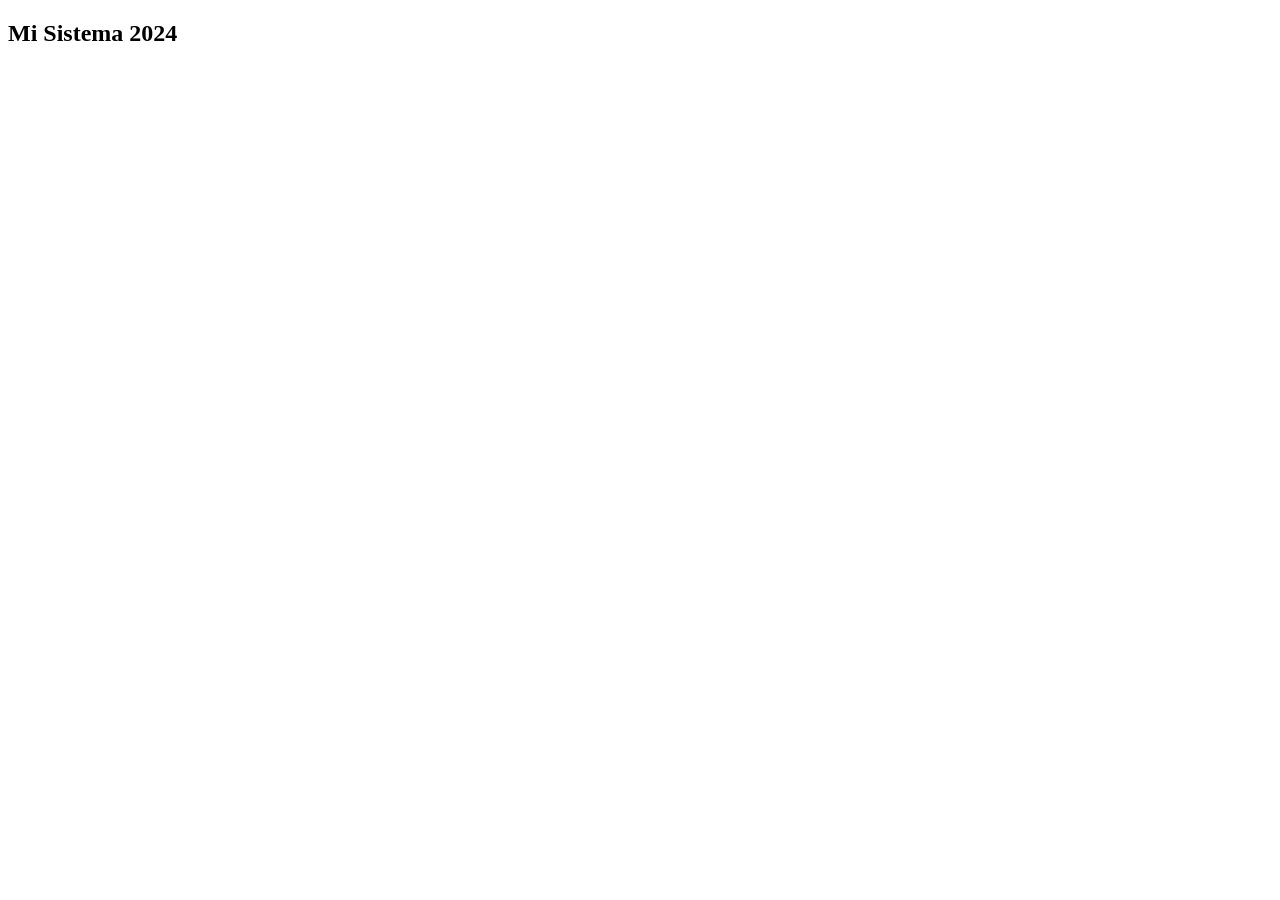
==== dashboard.html @ b525ea99 "Cambio titulo en rama" ====
<!DOCTYPE html>
<html lang="en">
<head>
    <meta charset="UTF-8">
    <meta name="viewport" content="width=device-width, initial-scale=1.0">
    <title>Document</title>
</head>
<body>
    <h2>Mi Sistema 2024</h2>
</body>
</html>
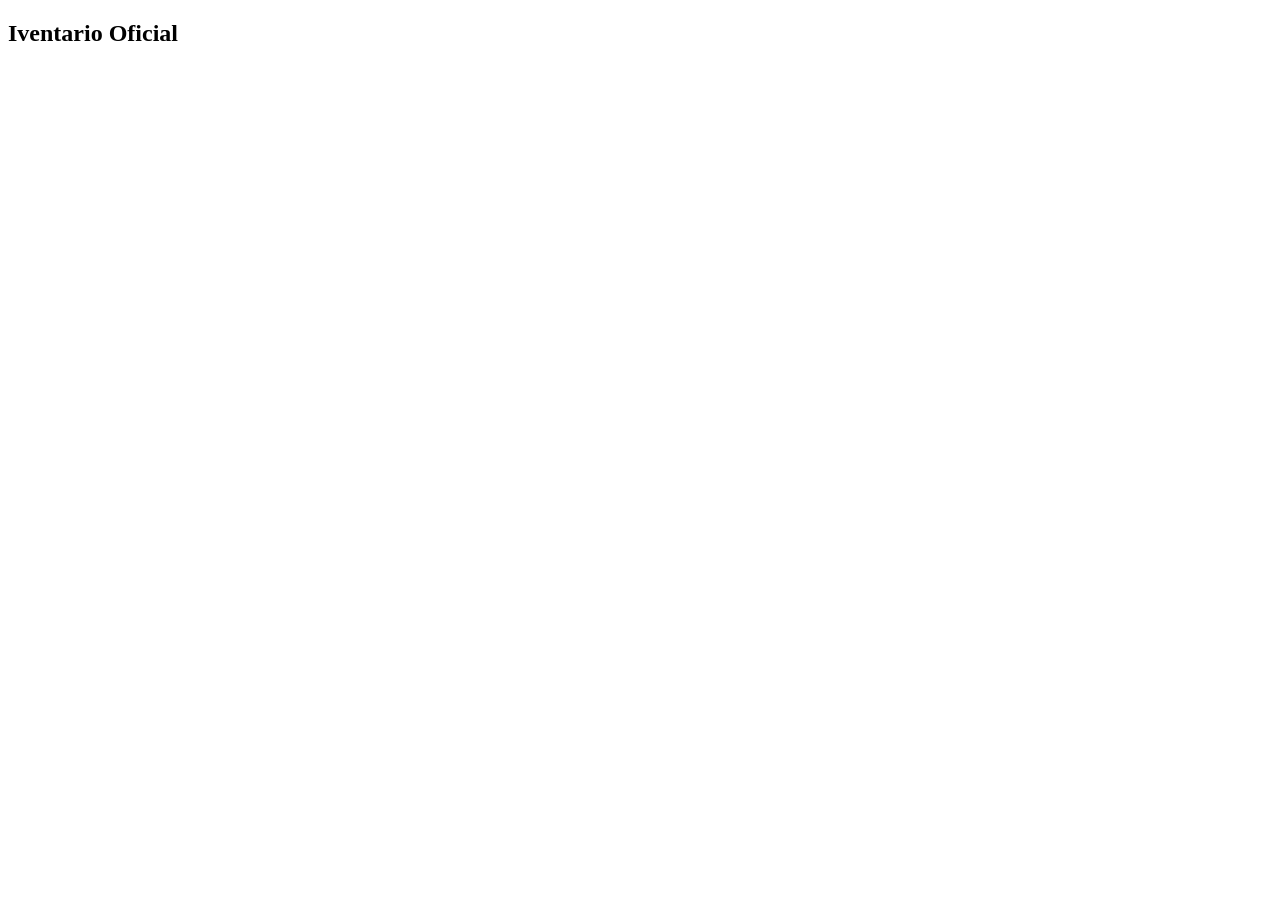
==== commit 2e63ee33: "Cambio titulo en main" ====
--- a/dashboard.html
+++ b/dashboard.html
@@ -6,6 +6,6 @@
     <title>Document</title>
 </head>
 <body>
-    <h2>Mi Sistema 2024</h2>
+    <h2>Iventario Oficial</h2>
 </body>
 </html>
